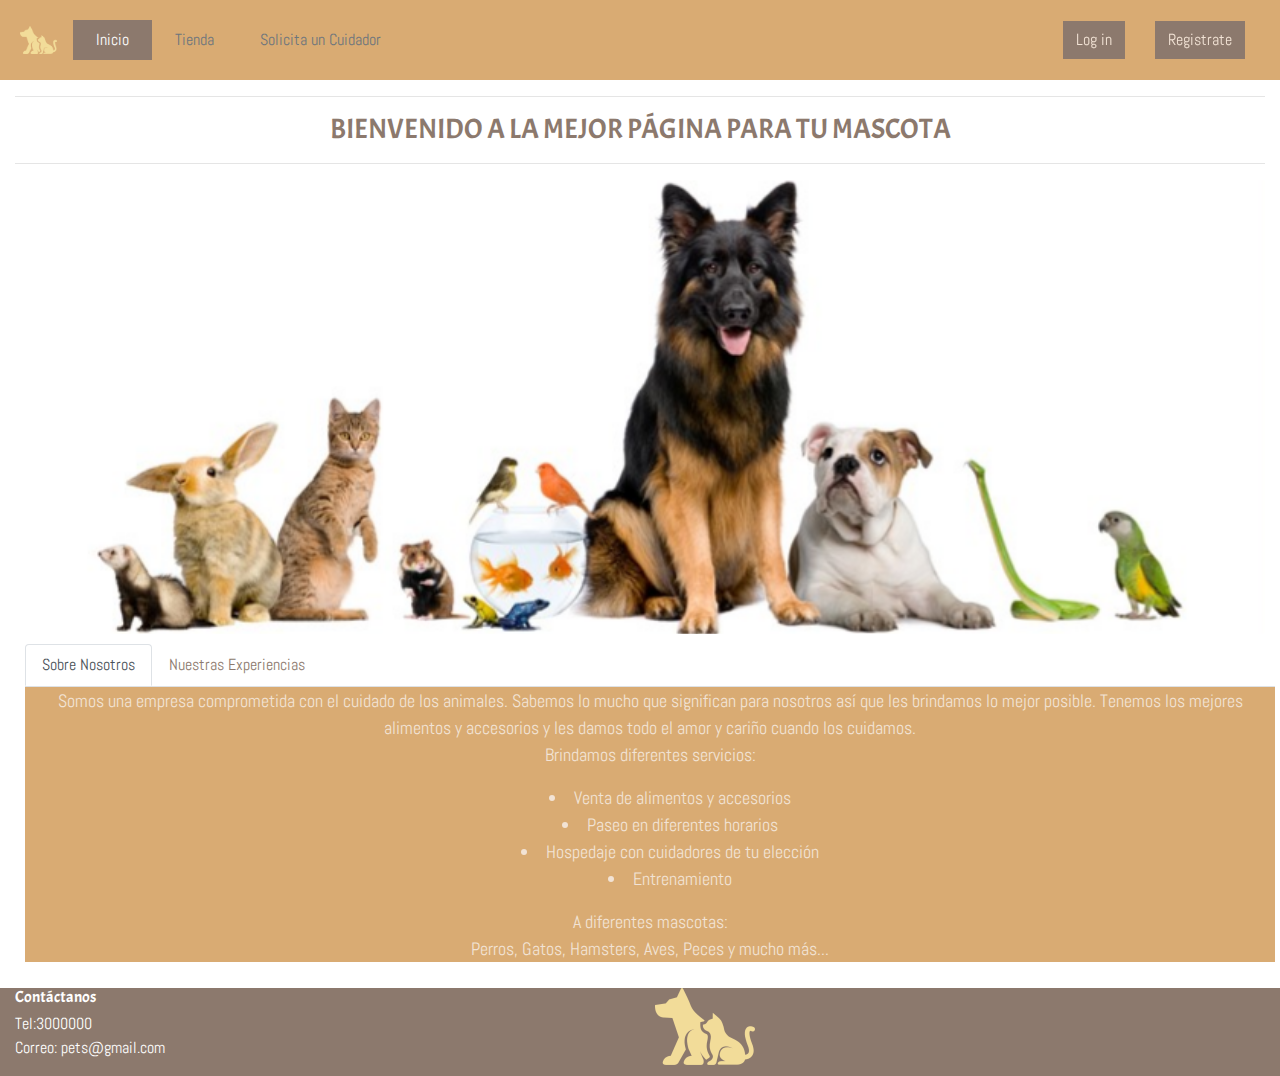
==== index.html @ f6fdf6d5 "Despliegue" ====
<!DOCTYPE html>
<html lang="en">

<head>
  <meta charset="UTF-8" />
  <meta name="viewport" content="width=device-width, initial-scale=1.0" />
  <link rel="icon" type="image/png" href="Imagenes/Logo.png" />
  <title>Inicio</title>
  <link rel="stylesheet" href="https://stackpath.bootstrapcdn.com/bootstrap/4.5.2/css/bootstrap.min.css"
    integrity="sha384-JcKb8q3iqJ61gNV9KGb8thSsNjpSL0n8PARn9HuZOnIxN0hoP+VmmDGMN5t9UJ0Z" crossorigin="anonymous" />
  <script src="https://code.jquery.com/jquery-3.3.1.slim.min.js"
    integrity="sha384-q8i/X+965DzO0rT7abK41JStQIAqVgRVzpbzo5smXKp4YfRvH+8abtTE1Pi6jizo"
    crossorigin="anonymous"></script>
  <script src="https://cdnjs.cloudflare.com/ajax/libs/popper.js/1.14.7/umd/popper.min.js"
    integrity="sha384-UO2eT0CpHqdSJQ6hJty5KVphtPhzWj9WO1clHTMGa3JDZwrnQq4sF86dIHNDz0W1"
    crossorigin="anonymous"></script>
  <script src="https://stackpath.bootstrapcdn.com/bootstrap/4.3.1/js/bootstrap.min.js"
    integrity="sha384-JjSmVgyd0p3pXB1rRibZUAYoIIy6OrQ6VrjIEaFf/nJGzIxFDsf4x0xIM+B07jRM"
    crossorigin="anonymous"></script>
  <link href="https://fonts.googleapis.com/css2?family=Acme&family=Abel&display=swap" rel="stylesheet">
  <link rel="stylesheet" href="Styles/styles.css" />
</head>

<body>
  <div class="container-fluid">
    <header class="letra2">
      <div class="row">
        <nav class="navbar navbar-expand-lg menu">
          <img class="navbar-brand" src="Imagenes/Logo.png" alt="Logo" width="3%" />
          <button class="navbar-toggler" type="button" data-toggle="collapse" data-target="#navbarSupportedContent"
            aria-controls="navbarSupportedContent" aria-expanded="false" aria-label="Toggle navigation">
            <svg width="1em" height="1em" viewBox="0 0 16 16" class="bi bi-list icono" fill="currentColor"
              xmlns="http://www.w3.org/2000/svg">
              <path fill-rule="evenodd"
                d="M2.5 11.5A.5.5 0 0 1 3 11h10a.5.5 0 0 1 0 1H3a.5.5 0 0 1-.5-.5zm0-4A.5.5 0 0 1 3 7h10a.5.5 0 0 1 0 1H3a.5.5 0 0 1-.5-.5zm0-4A.5.5 0 0 1 3 3h10a.5.5 0 0 1 0 1H3a.5.5 0 0 1-.5-.5z" />
            </svg>
          </button>
          <div class="collapse navbar-collapse" id="navbarSupportedContent">
            <ul class="navbar-nav mr-auto mt-2 mt-lg-0">
              <li class="nav-item active">
                <a class="nav-link menu1 active" href="index.html">Inicio <span class="sr-only">(current)</span></a>
              </li>
              <li class="nav-item">
                <a class="nav-link menu1 disabled" href="Tienda/Tienda.html">Tienda</a>
              </li>
              <li class="nav-item">
                <a class="nav-link menu1 disabled" href="Paseadores/paseadores.html">
                  Solicita un Cuidador
                </a>
              </li>
            </ul>

            <div class="row izq" id="Registro">
              <button type="button" class="btn menu2 hvr-shadow" data-toggle="modal" data-target="#ModalLogin">
                Log in
              </button>
              <button class="btn menu2 hvr-shadow" type="button" data-toggle="modal"
                data-target="#ModalRegistro">Registrate</button>
            </div>
          </div>
        </nav>
      </div>


      <div class="modal fade" id="ModalRegistro" tabindex="-1" aria-labelledby="exampleModalLabel" aria-hidden="true">
        <div class="modal-dialog">
          <div class="modal-content">
            <div class="modal-header">
              <h5 class="modal-title" id="exampleModalLabel">Unete a nosotros</h5>
              <button type="button" class="close" data-dismiss="modal" aria-label="Close">
                <span aria-hidden="true">&times;</span>
              </button>
            </div>
            <div class="modal-body">
              <form class="px-4 py-3">
                <div class="form-group">
                  <label for="text">Nombre</label>
                  <input type="text" class="form-control" id="nombre" placeholder="Juan">
                </div>
                <div class="form-group">
                  <label for="text">Apellido</label>
                  <input type="text" class="form-control" id="apellido" placeholder="Perez">
                </div>
                <div class="form-group">
                  <label for="inputState">Genero</label>
                  <select id="inputState" class="form-control">
                    <option selected>Elije</option>
                    <option>Femenino</option>
                    <option>Masculino</option>
                    <option>Otro</option>
                  </select>
                </div>
                <div class="form-group">
                  <label for="correo">Correo Electrónico</label>
                  <input type="email" class="form-control" id="correo1" placeholder="email@example.com">
                </div>
                <div class="form-group">
                  <label for="contrasena">Constraseña</label>
                  <input type="password" class="form-control" id="contrasena1" placeholder="Password">
                </div>
                <button class="btn btn-primary" data-dismiss="modal" onclick="registrarse()">Log in</button>
                <button type="button" class="btn btn-secondary" data-dismiss="modal">Cancelar</button>
              </form>
            </div>
          </div>
        </div>
      </div>

      <div class="modal fade" id="ModalLogin" tabindex="-1" aria-labelledby="exampleModalLabel" aria-hidden="true">
        <div class="modal-dialog">
          <div class="modal-content">
            <div class="modal-header">
              <h5 class="modal-title" id="exampleModalLabel">Log In</h5>
              <button type="button" class="close" data-dismiss="modal" aria-label="Close">
                <span aria-hidden="true">&times;</span>
              </button>
            </div>
            <div class="modal-body">
              <form class="px-4 py-3">
                <div class="form-group">
                  <label for="correo">Correo Electrónico</label>
                  <input type="email" class="form-control" id="correo" placeholder="email@example.com">
                </div>
                <div class="form-group">
                  <label for="contrasena">Constraseña</label>
                  <input type="password" class="form-control" id="contrasena" placeholder="Password">
                </div>
                <button class="btn btn-primary" data-dismiss="modal" onclick="login()">Log in</button>
                <button type="button" class="btn btn-secondary" data-dismiss="modal">Cancelar</button>
              </form>
            </div>
          </div>
        </div>
      </div>
    </header>

    <main>
      <div class="row">
        <di class="col-sm-12">
          <hr>
          <h3 class="text-center cafe">BIENVENIDO A LA MEJOR PÁGINA PARA TU MASCOTA</h3>
          <hr>
          <div id="carouselExampleSlidesOnly" class="carousel slide" data-ride="carousel">
            <div class="carousel-inner">
              <div class="carousel-item active">
                <img class="d-block portada" src="Imagenes/Portada1.jpg" alt="First slide">
              </div>
              <div class="carousel-item">
                <img class="d-block portada" src="Imagenes/Portada2.jpg" alt="Second slide">
              </div>
              <div class="carousel-item">
                <img class="d-block portada" src="Imagenes/Portada3.jpg" alt="Third slide">
              </div>
              <div class="carousel-item">
                <img class="d-block portada" src="Imagenes/Portada4.jpg" alt="Fourth slide">
              </div>
              <div class="carousel-item">
                <img class="d-block portada" src="Imagenes/Portada5.jpg" alt="Fifth slide">
              </div>
            </div>
          </div>
      </div>
      <div class="row">
        <div class="col-sm-12 informacion">
          <nav>
            <div class="nav nav-tabs" id="nav-tab" role="tablist">
              <a class="nav-link active btnhome" id="SobreNosotros-tab" data-toggle="tab" href="#SobreNosotros"
                role="tab" aria-controls="SobreNosotros" aria-selected="true">Sobre Nosotros</a>
              <a class="nav-link btnhome" id="Experiencias-tab" data-toggle="tab" href="#Experiencias" role="tab"
                aria-controls="Experiencias" aria-selected="false">Nuestras Experiencias</a>
            </div>
          </nav>
          <div class="tab-content" id="nav-tabContent">
            <div class="tab-pane fade show active cardInicio" id="SobreNosotros" role="tabpanel"
              aria-labelledby="SobreNosotros-tab">
              <p class="descripcion">Somos una empresa comprometida con el cuidado de los animales. Sabemos lo
                mucho que significan para
                nosotros así que les brindamos lo mejor posible. Tenemos los mejores alimentos y accesorios y les
                damos
                todo el amor y cariño cuando los cuidamos.
                <br>
                Brindamos diferentes servicios:
              </p>
              <ul class="ulServicios descripcion">
                <li>Venta de alimentos y accesorios </li>
                <li>Paseo en diferentes horarios</li>
                <li>Hospedaje con cuidadores de tu elección</li>
                <li>Entrenamiento</li>
              </ul>

              <p class="descripcion">A diferentes mascotas:
                <br>
                Perros, Gatos, Hamsters, Aves, Peces y mucho más...
              </p>
            </div>
            <div class="tab-pane fade cardInicio" id="Experiencias" role="tabpanel" aria-labelledby="Experiencias-tab">
              <p class="testimonio">" Es una de las mejores experiencias que he tendio en mi vida. Puedo ganar dinero
                mientras que hago una
                de las cosas que más me gusta en la vida -jugar con mis mascotas-" </p>
              <span class="descripcion">-Paulina, G. </span>
              <hr>
              <p class="testimonio">" Siempre tuve miedo de dejar a mi gata con alguien extraño, ella es muy timida y no
                se acerca a las
                personas. Pero la aplicación me dio la opción de dejarla en una casa donde brindan mucho amor mientras
                que estaba de viaje por el trabajo " </p>
              <span class="descripcion">-Pablo, R. </span>
              <hr>
              <p class="testimonio">" Conseguir a alguien que cuidara mi hamster era una tarea casi imposible. Mis
                amigos y cercano les
                daba miedo que le pasrá algo por que nunca han tenido Hamster. Entonces no tenía con quien dejarlo
                cuando iba de visita a la cudad donde nací pero esta página me ha facilitado mucho esta labor. Puedo
                encontrar a quien me lo cuide super fácil" </p>
              <span class="descripcion">-Sebatian, L. </span>
            </div>
          </div>
        </div>
      </div>
    </main>
    <!-- Footer -->
    <footer>
      <div class="row footer ">
        <div class="col">
          <h6>Contáctanos</h6>
          <p>Tel:3000000<br>
            Correo: <a class="correo" href="mailto: pets@gmail.com">pets@gmail.com</a>
          </p>

        </div>
        <div class="col">
          <img src="Imagenes/Logo.png" alt="Logo" width="100px">
        </div>
      </div>
    </footer>
  </div>
  <script src="Scripts/index.js"></script>
</body>

</html>
---- Styles/styles.css ----
@import url("https://fonts.googleapis.com/css2?family=Caveat:wght@700&family=Courgette&display=swap");
:root {
  --brown: #8c796d;
  --lightBrown: #d9ab73;
  --cream: #d9c179;
  --lightYellow: #d9c5b4;
  --beige: #f2e3d5;
  --breakpoint-sm: 240 px;
}

.paseadorFoto {
  height: 280px;
}
.btncards {
  margin: auto;
  background-color: var(--cream);
  color: var(--brown);
  height: 40px;
  width: 140px;
  display: flex;
  text-align: center;
  justify-content: center;
  align-items: center;
}

.paseadorinfo {
  margin-bottom: 2em;
}

.filtroNombre{
  font-size:min(3.2vw, 25px);
}

.listafiltro {
  font-size:min(2.5vw, 20px);
  text-align: center;
  justify-content: center;
  align-items: center;
}

.filtroitem {
  background-color: var(--brown);
  color: var(--beige);
  text-align: center;
  justify-content: center;
  align-items: center;
}

.paseadorcard {
  background-color: var(--brown);
  color: white;
}

.menu {
  background-color: var(--lightBrown);
  color: white;
  padding: 20px;
  width: 100%;
  font-family: "Advent Pro", sans-serif;
}
.menu3 {
  background-color: var(--lightYellow);
  color: white;
  padding: 20px;
  width: 100%;
}

.rect {
  margin: 20px 50px 20px;
  padding: 20px;
  text-align: center;
  background-color: var(--lightBrown);
  justify-self: center;
  padding-top: 15px;
}

.text-beige {
  color: beige;
}

.beigeBackground {
  background: beige;
}

.menu1 {
  color: white;
  margin: 0 15px 0 15px;
  border-radius: 0;
  text-align: center;
}

.menu2 {
  color: white;
  border-radius: 0;
  text-align: center;
  margin: 0 15px 0 15px;
}

.menu1:active,
.menu1:hover,
.menu2:active,
.menu2:hover {
  background-color: var(--brown);
  color: white;
}
.active {
  background-color: var(--brown);
}

.dropdown-menu {
  right: 0;
  left: unset;
  padding: 10%;
}
.footer {
  background-color: var(--brown);
  color: white;
}

.correo {
  color: white;
}

.correo:hover {
  color: var(--lightYellow);
}

.icono {
  color: var(--cream);
  margin: 0 15px 0 15px;
}

.izq {
  margin: 0 0 0 30%;
}

.card {
  margin: 10px 0px 10px 0px;
}

.card-img-top {
  height: 200px;
  width: 200px;
  align-self: center;
}

.card-body {
  font-size: 10px;
  padding: 5px;
  background-color: var(--lightYellow);
}

.btn {
  text-align: center;
  background-color: var(--brown);
  color: var(--beige);
}

h6 {
  margin: 0px;
  margin-bottom: 4px;
}
h1,
h2,
h3,
h4,
h5,
h6 {
  font-family: "Acme", sans-serif;
}
p {
  font-family: "Abel", sans-serif;
  font-size: medium;
}
a,
button,
form {
  font-family: "Abel", sans-serif;
}
.cafe {
  color: var(--brown);
}
.letra1 {
  font-family: "Acme", sans-serif;
}
.letra2 {
  font-family: "Abel", sans-serif;
}
.portada {
  width: 100%;
  height: 10%;
}

.informacion {
  margin: 0.8%;
  text-align: center;
}

.ulServicios {
  list-style-type: circle;
  justify-content: center;
  list-style: inside;
  font-family: "Abel", sans-serif;
  font-size: medium;
}

.card-text {
  margin: 0px;
}

.card-title {
  text-align: center;
}

.card-body .btn {
  margin: 10px 0px 0px 30%;
  align-self: center;
}

.cardInicio {
  background-color: var(--lightBrown);
}

.descripcion {
  font-size: 18px;
  font-family: "Abel", sans-serif;
  color: var(--beige);
}

.testimonio {
  font-family: "Courgette", cursive;
  color: var(--beige);
  font-size: 18px;
  padding: 1%;
}

.hvr-shadow {
  display: inline-block;
  vertical-align: middle;
  -webkit-transform: perspective(1px) translateZ(0);
  transform: perspective(1px) translateZ(0);
  box-shadow: 0 0 1px rgba(0, 0, 0, 0);
  -webkit-transition-duration: 0.3s;
  transition-duration: 0.3s;
  -webkit-transition-property: box-shadow;
  transition-property: box-shadow;
}
.hvr-shadow:hover,
.hvr-shadow:focus,
.hvr-shadow:active {
  box-shadow: 0 10px 10px -10px rgba(0, 0, 0, 0.5);
}

.btnhome:hover,
.btnhome:active {
  background-color: var(--brown);
  color: white;
}

.btnhome {
  color: var(--brown);
}
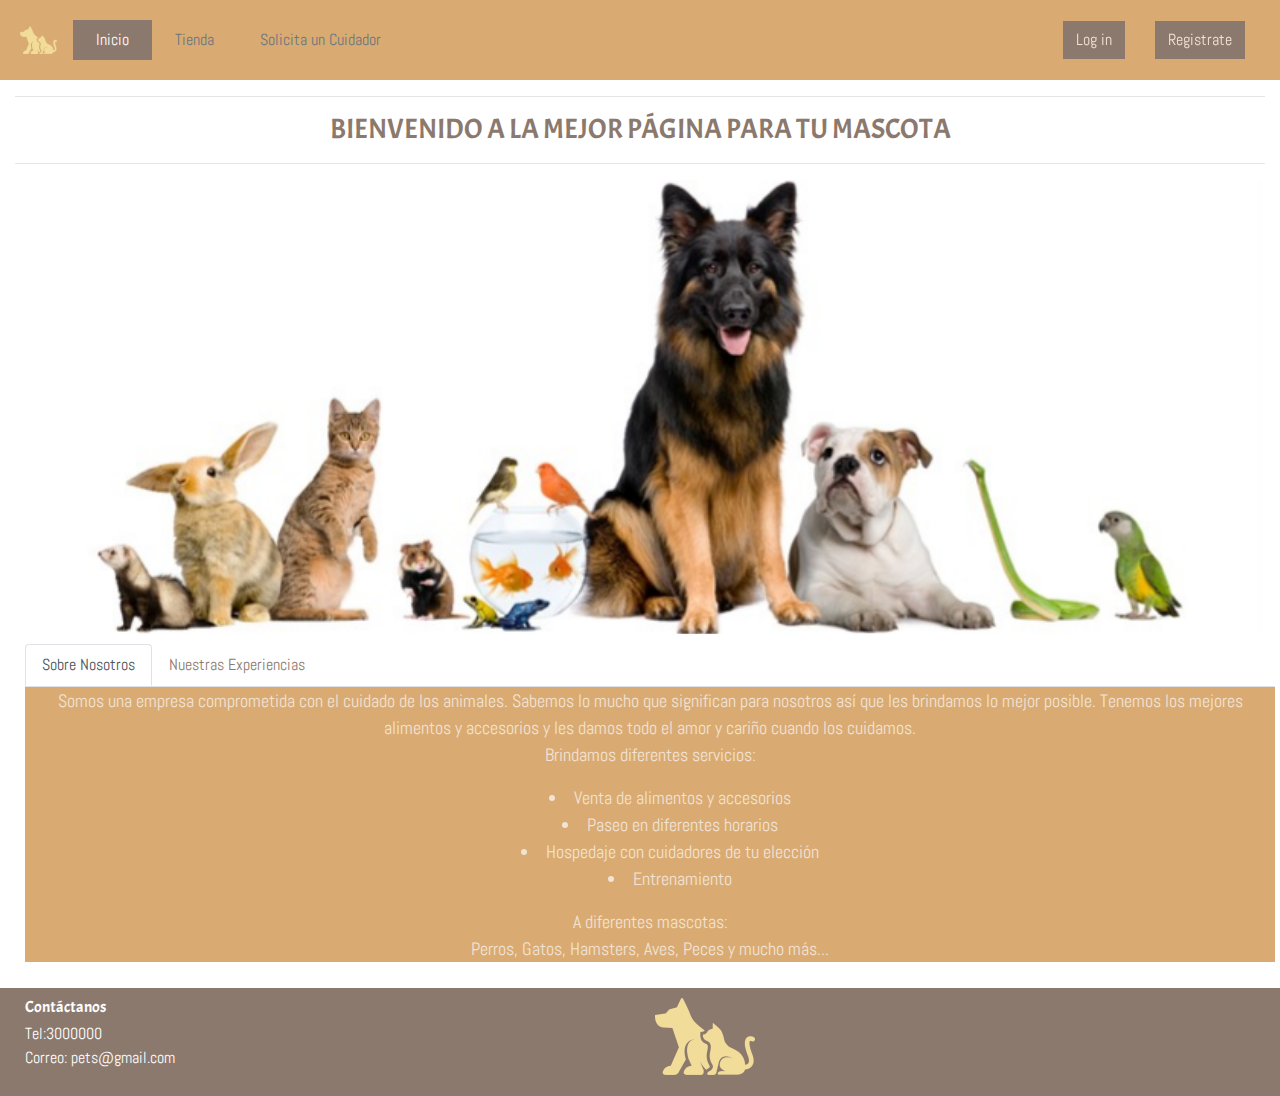
==== commit e43199ff: "Entrega Final" ====
--- a/index.html
+++ b/index.html
@@ -98,7 +98,7 @@
                   <label for="contrasena">Constraseña</label>
                   <input type="password" class="form-control" id="contrasena1" placeholder="Password">
                 </div>
-                <button class="btn btn-primary" data-dismiss="modal" onclick="registrarse()">Log in</button>
+                <button class="btn btn-primary" data-dismiss="modal" onclick="registrarse()">Registrate</button>
                 <button type="button" class="btn btn-secondary" data-dismiss="modal">Cancelar</button>
               </form>
             </div>
--- a/Styles/styles.css
+++ b/Styles/styles.css
@@ -7,9 +7,11 @@
   --beige: #f2e3d5;
   --breakpoint-sm: 240 px;
 }
-
+.color1{
+color: var(--beige);
+};
 .paseadorFoto {
-  height: 280px;
+  height: 80%;
 }
 .btncards {
   margin: auto;
@@ -28,11 +30,10 @@
 }
 
 .filtroNombre{
-  font-size:min(3.2vw, 25px);
-}
-
+  font-size:max(1vw, 17px);
+}
 .listafiltro {
-  font-size:min(2.5vw, 20px);
+  font-size:max(1vw, 15px);
   text-align: center;
   justify-content: center;
   align-items: center;
@@ -49,6 +50,9 @@
 .paseadorcard {
   background-color: var(--brown);
   color: white;
+}
+.dorado{
+  color: var(--lightBrown);
 }
 
 .menu {
@@ -115,6 +119,7 @@
 .footer {
   background-color: var(--brown);
   color: white;
+  padding: 10px;
 }
 
 .correo {
@@ -154,6 +159,11 @@
   text-align: center;
   background-color: var(--brown);
   color: var(--beige);
+}
+.btn2 {
+  text-align: center;
+  background-color: var(--lightBrown);
+  color: var(--brown);
 }
 
 h6 {
@@ -260,3 +270,8 @@
 .btnhome {
   color: var(--brown);
 }
+
+strong[id="n_items"]:hover {
+  text-decoration: none;
+  color: var(--brown);
+}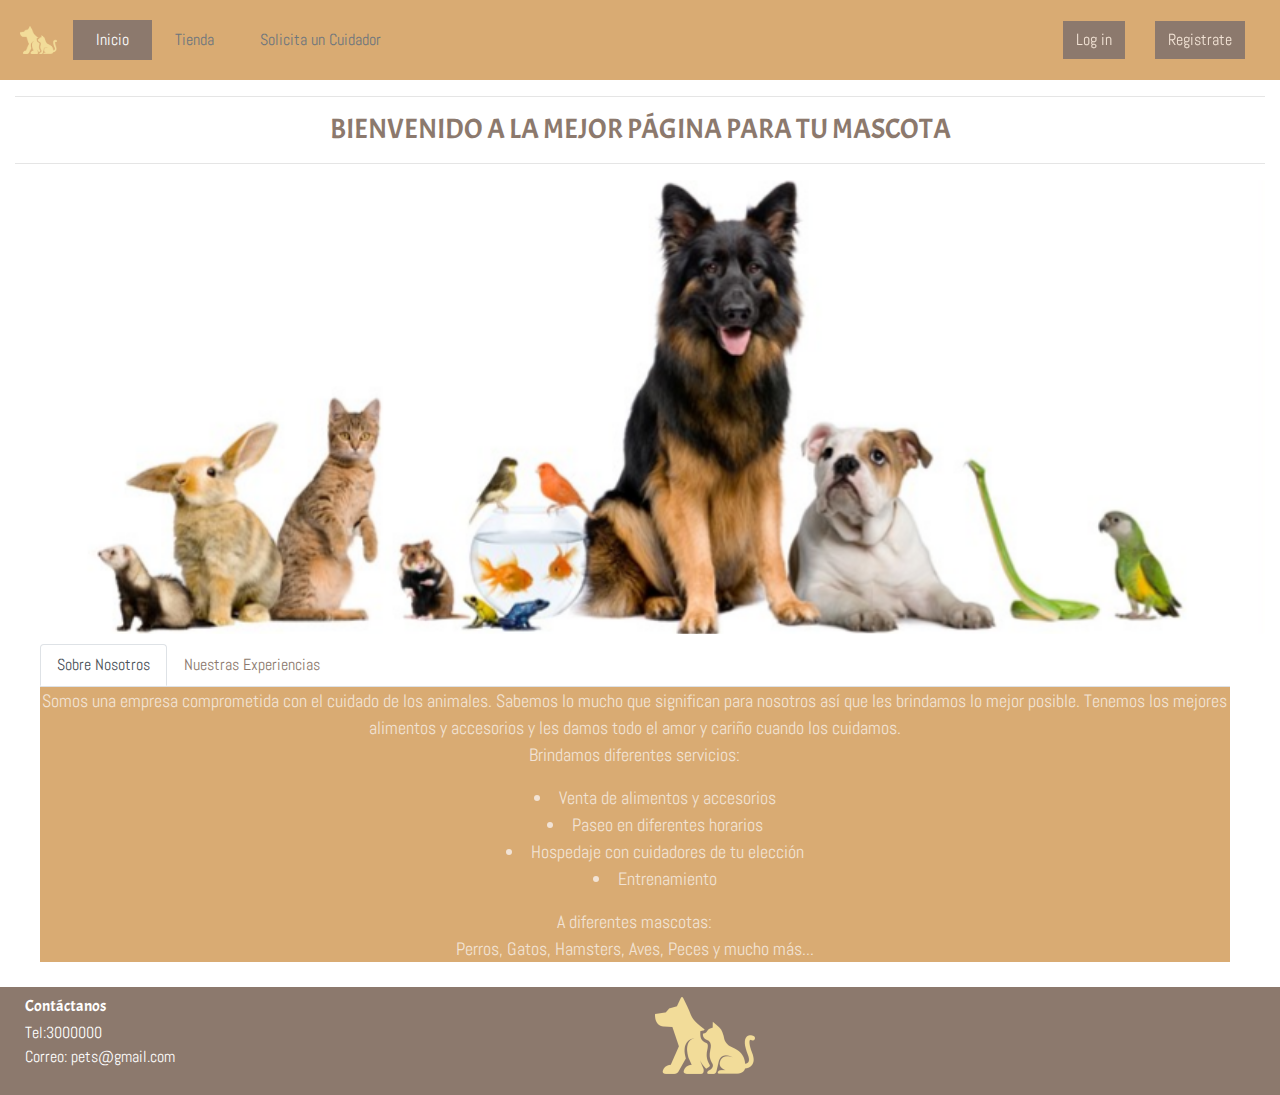
==== commit df66d4e4: "Final" ====
--- a/index.html
+++ b/index.html
@@ -4,6 +4,7 @@
 <head>
   <meta charset="UTF-8" />
   <meta name="viewport" content="width=device-width, initial-scale=1.0" />
+  <meta name="description" content="Pagina web correspondiente al proyecto de Programacion con Tecnologias Web" />
   <link rel="icon" type="image/png" href="Imagenes/Logo.png" />
   <title>Inicio</title>
   <link rel="stylesheet" href="https://stackpath.bootstrapcdn.com/bootstrap/4.5.2/css/bootstrap.min.css"
@@ -160,7 +161,7 @@
             </div>
           </div>
       </div>
-      <div class="row">
+      <div class="row container-fluid">
         <div class="col-sm-12 informacion">
           <nav>
             <div class="nav nav-tabs" id="nav-tab" role="tablist">
--- a/Styles/styles.css
+++ b/Styles/styles.css
@@ -7,17 +7,18 @@
   --beige: #f2e3d5;
   --breakpoint-sm: 240 px;
 }
-.color1{
-color: var(--beige);
-};
+.color1 {
+  color: var(--beige);
+}
 .paseadorFoto {
   height: 80%;
 }
 .btncards {
+  border-style: ridge;
   margin: auto;
   background-color: var(--cream);
   color: var(--brown);
-  height: 40px;
+  height: 50px;
   width: 140px;
   display: flex;
   text-align: center;
@@ -25,15 +26,19 @@
   align-items: center;
 }
 
+.btncards:hover {
+  color: black;
+}
+
 .paseadorinfo {
   margin-bottom: 2em;
 }
 
-.filtroNombre{
-  font-size:max(1vw, 17px);
+.filtroNombre {
+  font-size: max(1vw, 17px);
 }
 .listafiltro {
-  font-size:max(1vw, 15px);
+  font-size: max(1vw, 15px);
   text-align: center;
   justify-content: center;
   align-items: center;
@@ -51,7 +56,7 @@
   background-color: var(--brown);
   color: white;
 }
-.dorado{
+.dorado {
   color: var(--lightBrown);
 }
 
@@ -274,4 +279,4 @@
 strong[id="n_items"]:hover {
   text-decoration: none;
   color: var(--brown);
-}+}
